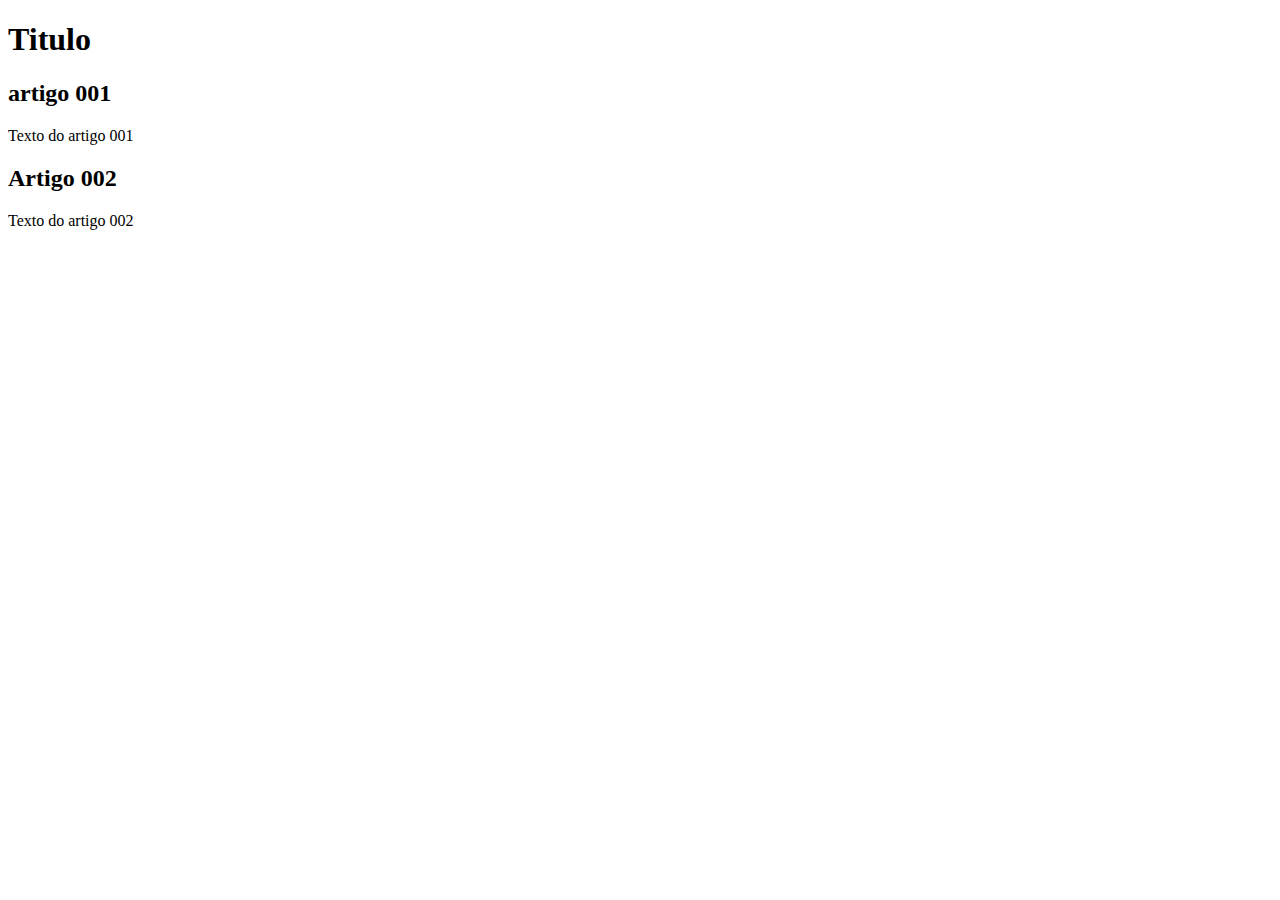
==== Site-exemplo/site_exemplo.html @ 60291cde "Criei o site da penultima aula" ====
<!DOCTYPE html>
<html lang="en">
<head>
    <meta charset="UTF-8">
    <meta http-equiv="X-UA-Compatible" content="IE=edge">
    <meta name="viewport" content="width=device-width, initial-scale=1.0">
    <title>Document</title>
</head>
<body>
    <main>
        <header>
            <h1>Titulo</h1>
        </header>
        <article>
            <h2>artigo 001</h2>
            <p>Texto do artigo 001</p>
        </article>
        <article>
            <h2>Artigo 002</h2>
            <p>Texto do artigo 002</p>
        </article>
    </main>
</body>
</html>
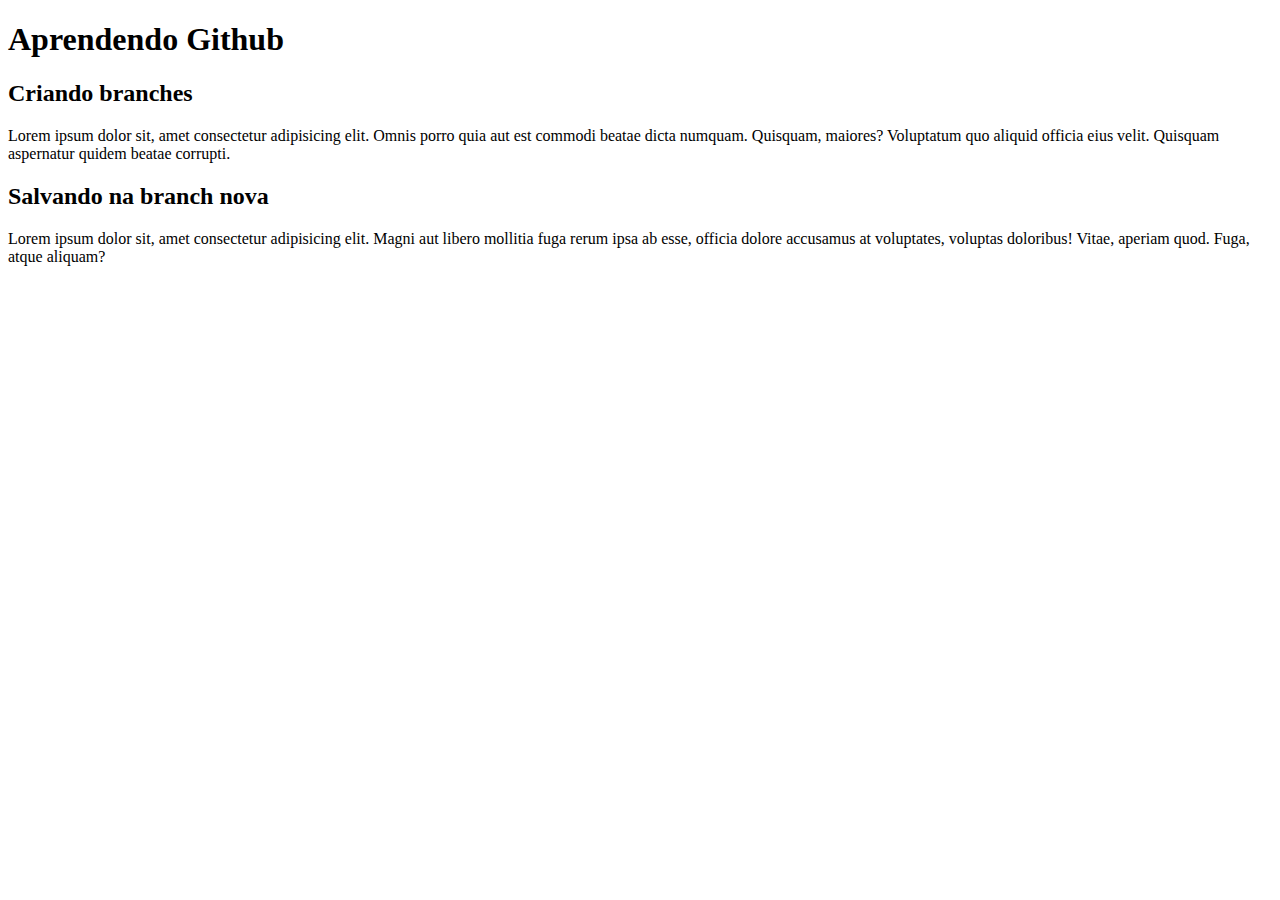
==== commit bd250e8c: "Primeira alteração" ====
--- a/Site-exemplo/site_exemplo.html
+++ b/Site-exemplo/site_exemplo.html
@@ -9,15 +9,15 @@
 <body>
     <main>
         <header>
-            <h1>Titulo</h1>
+            <h1>Aprendendo Github</h1>
         </header>
         <article>
-            <h2>artigo 001</h2>
-            <p>Texto do artigo 001</p>
+            <h2>Criando branches</h2>
+            <p>Lorem ipsum dolor sit, amet consectetur adipisicing elit. Omnis porro quia aut est commodi beatae dicta numquam. Quisquam, maiores? Voluptatum quo aliquid officia eius velit. Quisquam aspernatur quidem beatae corrupti.</p>
         </article>
         <article>
-            <h2>Artigo 002</h2>
-            <p>Texto do artigo 002</p>
+            <h2>Salvando na branch nova</h2>
+            <p>Lorem ipsum dolor sit, amet consectetur adipisicing elit. Magni aut libero mollitia fuga rerum ipsa ab esse, officia dolore accusamus at voluptates, voluptas doloribus! Vitae, aperiam quod. Fuga, atque aliquam?</p>
         </article>
     </main>
 </body>
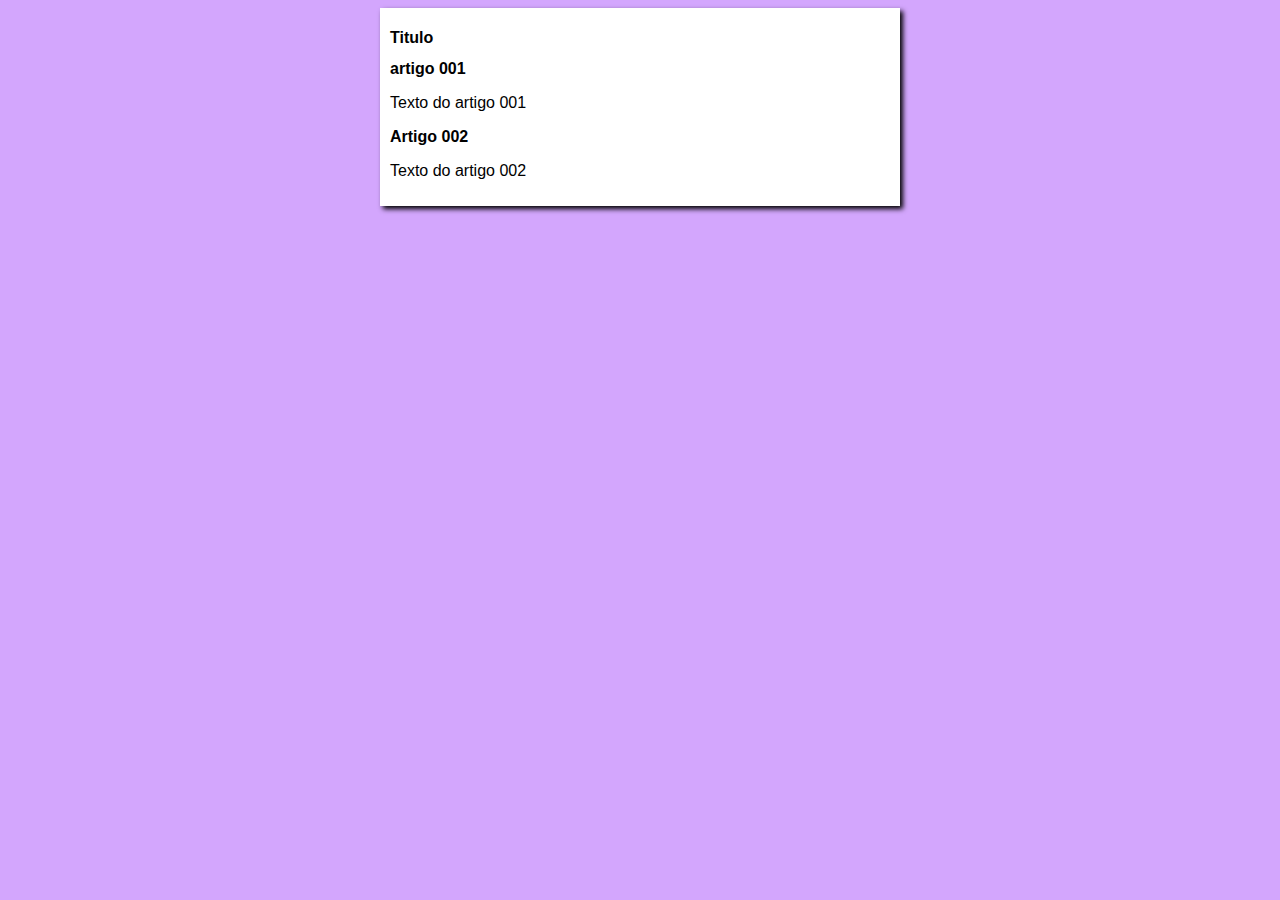
==== commit a2864f99: "iniciei o desing" ====
--- a/Site-exemplo/site_exemplo.html
+++ b/Site-exemplo/site_exemplo.html
@@ -5,19 +5,20 @@
     <meta http-equiv="X-UA-Compatible" content="IE=edge">
     <meta name="viewport" content="width=device-width, initial-scale=1.0">
     <title>Document</title>
+    <link rel="stylesheet" href="style.css">
 </head>
 <body>
     <main>
         <header>
-            <h1>Aprendendo Github</h1>
+            <h1>Titulo</h1>
         </header>
         <article>
-            <h2>Criando branches</h2>
-            <p>Lorem ipsum dolor sit, amet consectetur adipisicing elit. Omnis porro quia aut est commodi beatae dicta numquam. Quisquam, maiores? Voluptatum quo aliquid officia eius velit. Quisquam aspernatur quidem beatae corrupti.</p>
+            <h2>artigo 001</h2>
+            <p>Texto do artigo 001</p>
         </article>
         <article>
-            <h2>Salvando na branch nova</h2>
-            <p>Lorem ipsum dolor sit, amet consectetur adipisicing elit. Magni aut libero mollitia fuga rerum ipsa ab esse, officia dolore accusamus at voluptates, voluptas doloribus! Vitae, aperiam quod. Fuga, atque aliquam?</p>
+            <h2>Artigo 002</h2>
+            <p>Texto do artigo 002</p>
         </article>
     </main>
 </body>
--- a/Site-exemplo/style.css
+++ b/Site-exemplo/style.css
@@ -0,0 +1,17 @@
+* {
+    font-family: Arial, Helvetica, sans-serif;
+    font-size: 16px;
+}
+
+body {
+    background-color: rgb(211, 166, 253);
+
+}
+
+main {
+    background-color: white;
+    width: 500px;
+    margin: auto;
+    padding: 10px;
+    box-shadow: 3px 3px 5px black;
+}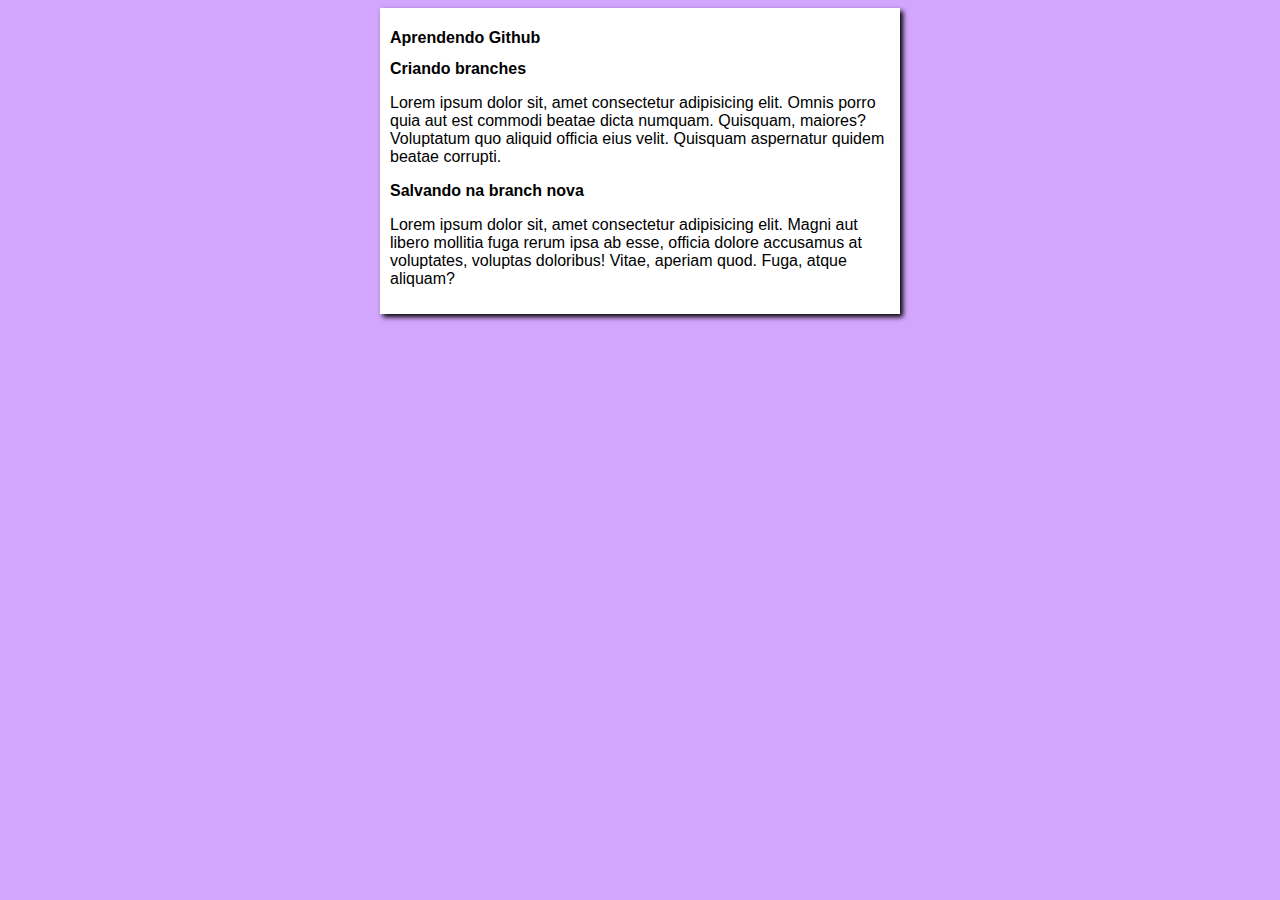
==== commit 99e90c0b: "Merge branch 'Desing'" ====
--- a/Site-exemplo/site_exemplo.html
+++ b/Site-exemplo/site_exemplo.html
@@ -10,15 +10,15 @@
 <body>
     <main>
         <header>
-            <h1>Titulo</h1>
+            <h1>Aprendendo Github</h1>
         </header>
         <article>
-            <h2>artigo 001</h2>
-            <p>Texto do artigo 001</p>
+            <h2>Criando branches</h2>
+            <p>Lorem ipsum dolor sit, amet consectetur adipisicing elit. Omnis porro quia aut est commodi beatae dicta numquam. Quisquam, maiores? Voluptatum quo aliquid officia eius velit. Quisquam aspernatur quidem beatae corrupti.</p>
         </article>
         <article>
-            <h2>Artigo 002</h2>
-            <p>Texto do artigo 002</p>
+            <h2>Salvando na branch nova</h2>
+            <p>Lorem ipsum dolor sit, amet consectetur adipisicing elit. Magni aut libero mollitia fuga rerum ipsa ab esse, officia dolore accusamus at voluptates, voluptas doloribus! Vitae, aperiam quod. Fuga, atque aliquam?</p>
         </article>
     </main>
 </body>
